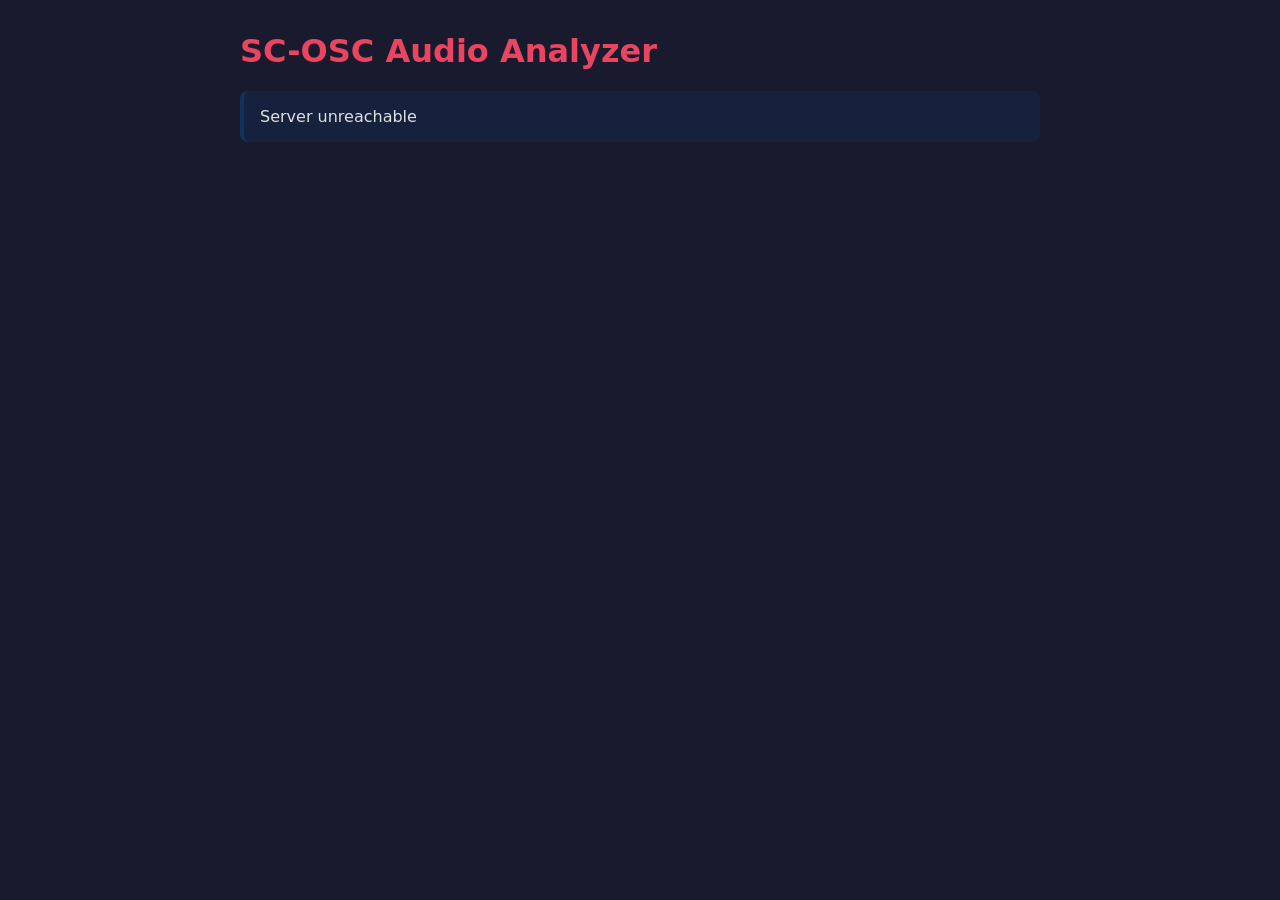
==== web/static/index.html @ 66494f57 "Task #12a: Python web server with aiohttp Set up async web server (web/server.py) with basic routing" ====
<!DOCTYPE html>
<html lang="en">
<head>
    <meta charset="UTF-8">
    <meta name="viewport" content="width=device-width, initial-scale=1.0">
    <title>SC-OSC Audio Analyzer</title>
    <style>
        body { font-family: system-ui, sans-serif; max-width: 800px; margin: 2rem auto; padding: 0 1rem; color: #e0e0e0; background: #1a1a2e; }
        h1 { color: #e94560; }
        .status { padding: 1rem; background: #16213e; border-radius: 8px; margin: 1rem 0; }
        .ok { border-left: 4px solid #0f3460; }
    </style>
</head>
<body>
    <h1>SC-OSC Audio Analyzer</h1>
    <div class="status ok" id="status">Connecting...</div>
    <script>
        fetch('/api/ping')
            .then(r => r.json())
            .then(data => {
                document.getElementById('status').textContent = 'Server: ' + data.status;
            })
            .catch(() => {
                document.getElementById('status').textContent = 'Server unreachable';
            });
    </script>
</body>
</html>
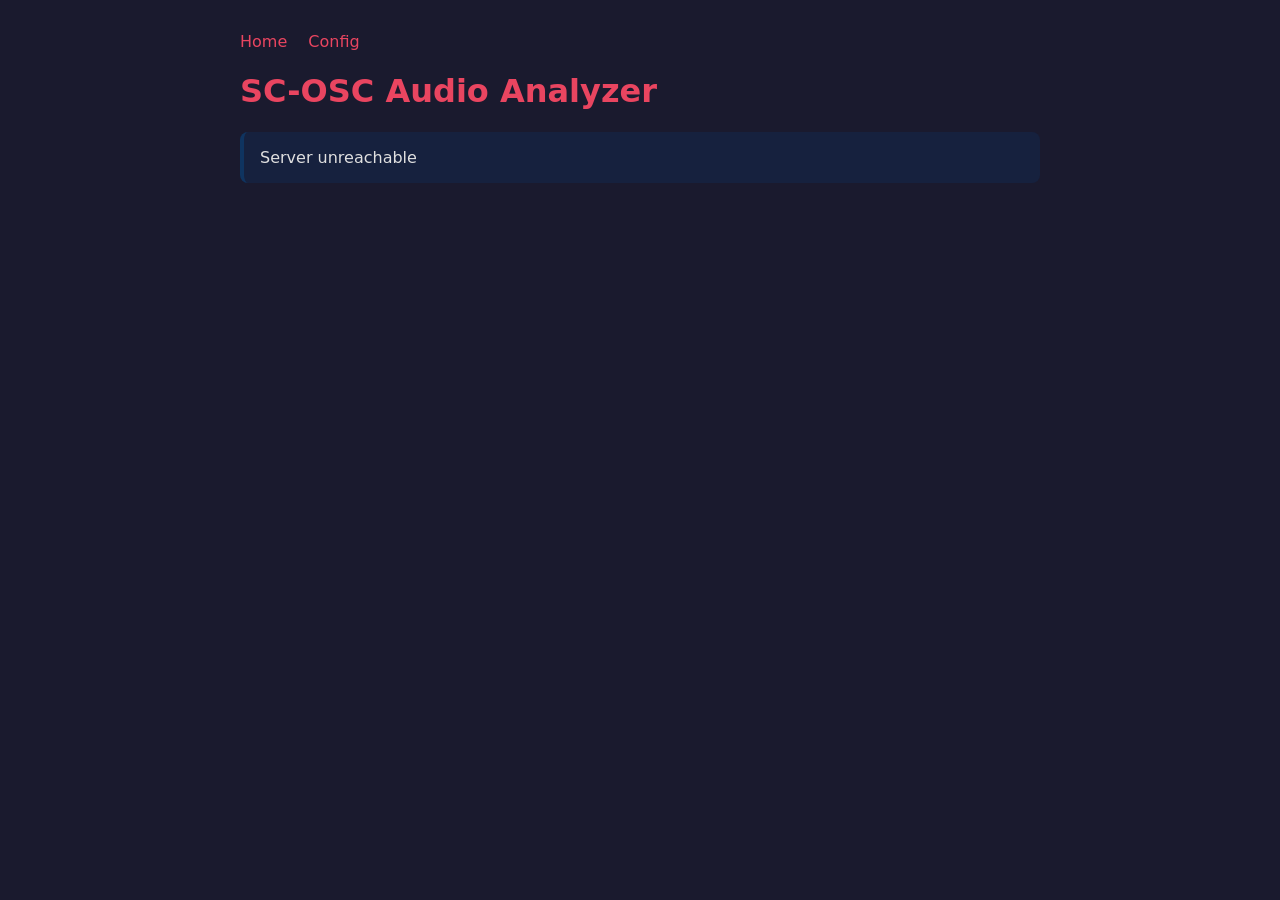
==== commit 2c85dd50: "Task #13: Configuration control page Web UI for viewing and editing all config values, grouped by se" ====
--- a/web/static/index.html
+++ b/web/static/index.html
@@ -9,9 +9,15 @@
         h1 { color: #e94560; }
         .status { padding: 1rem; background: #16213e; border-radius: 8px; margin: 1rem 0; }
         .ok { border-left: 4px solid #0f3460; }
+        .nav a { color: #e94560; text-decoration: none; margin-right: 1rem; }
+        .nav { margin-bottom: 1rem; }
     </style>
 </head>
 <body>
+    <div class="nav">
+        <a href="/">Home</a>
+        <a href="/static/config.html">Config</a>
+    </div>
     <h1>SC-OSC Audio Analyzer</h1>
     <div class="status ok" id="status">Connecting...</div>
     <script>
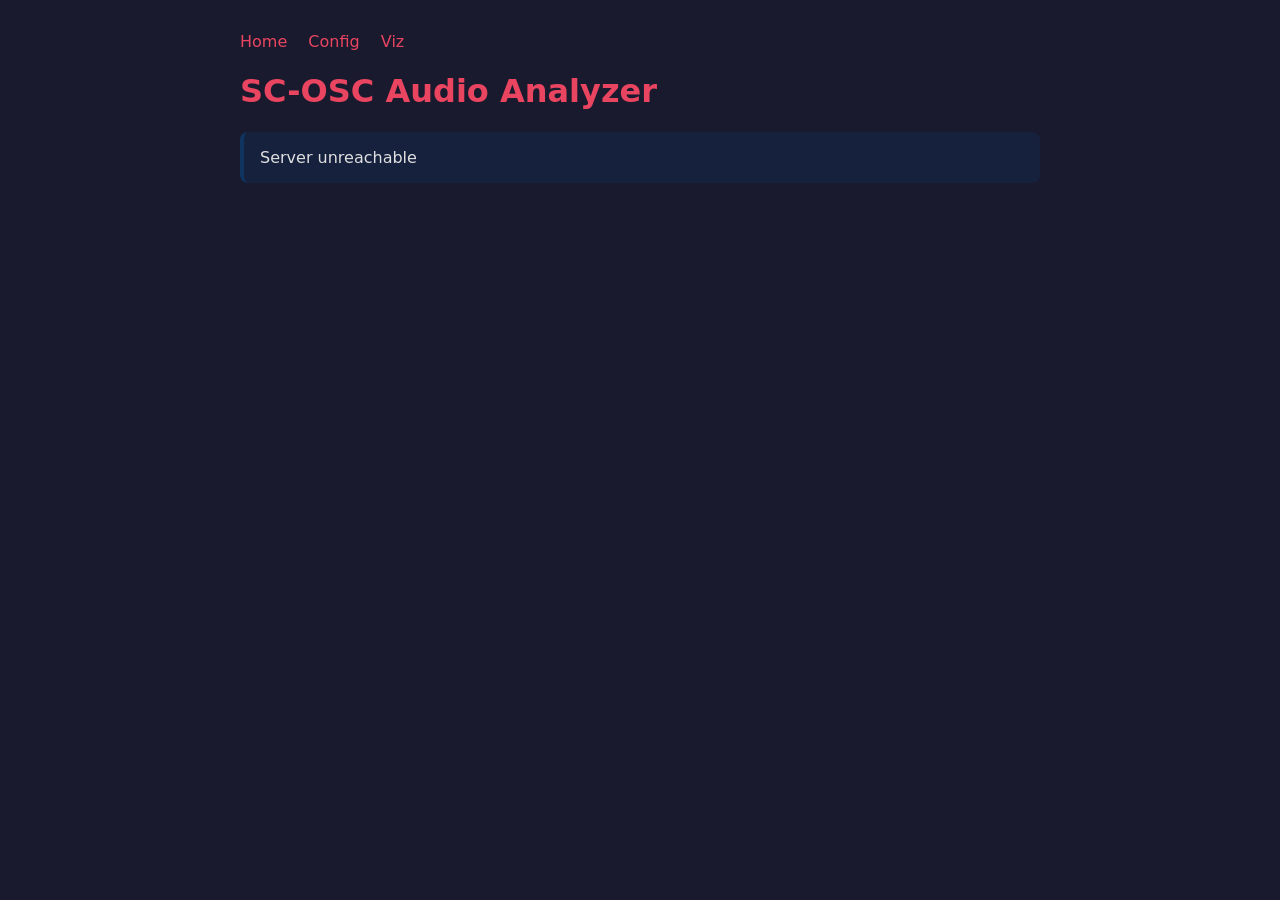
==== commit 94f5f4f2: "Task #14: Live OSC visualization page Spaceship control panel aesthetic with real-time visualization" ====
--- a/web/static/index.html
+++ b/web/static/index.html
@@ -17,6 +17,7 @@
     <div class="nav">
         <a href="/">Home</a>
         <a href="/static/config.html">Config</a>
+        <a href="/static/viz.html">Viz</a>
     </div>
     <h1>SC-OSC Audio Analyzer</h1>
     <div class="status ok" id="status">Connecting...</div>
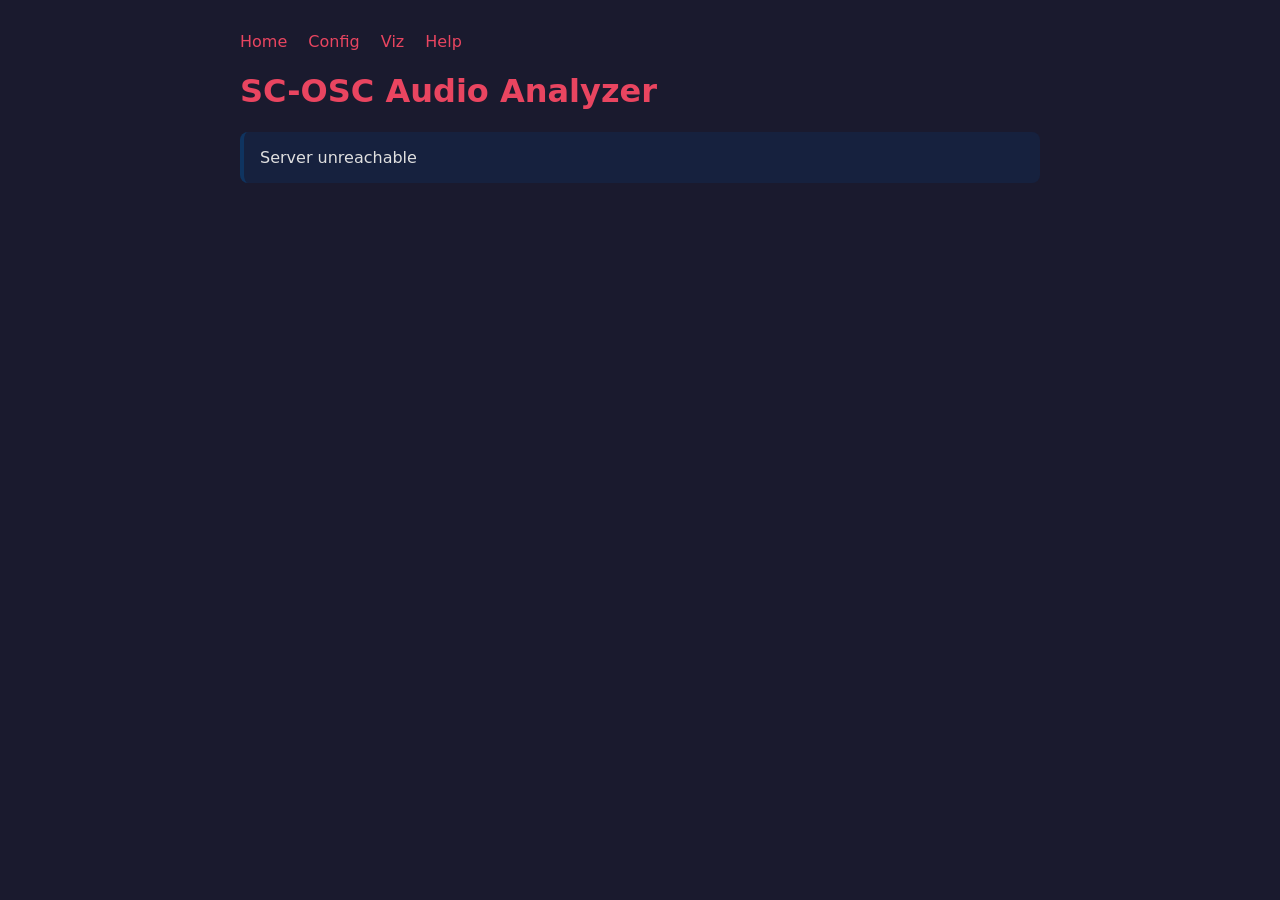
==== commit 86dfc1f2: "Task #16: In-app analysis help page Detailed descriptions of each analysis feature matching analyzer" ====
--- a/web/static/index.html
+++ b/web/static/index.html
@@ -18,6 +18,7 @@
         <a href="/">Home</a>
         <a href="/static/config.html">Config</a>
         <a href="/static/viz.html">Viz</a>
+        <a href="/static/help.html">Help</a>
     </div>
     <h1>SC-OSC Audio Analyzer</h1>
     <div class="status ok" id="status">Connecting...</div>
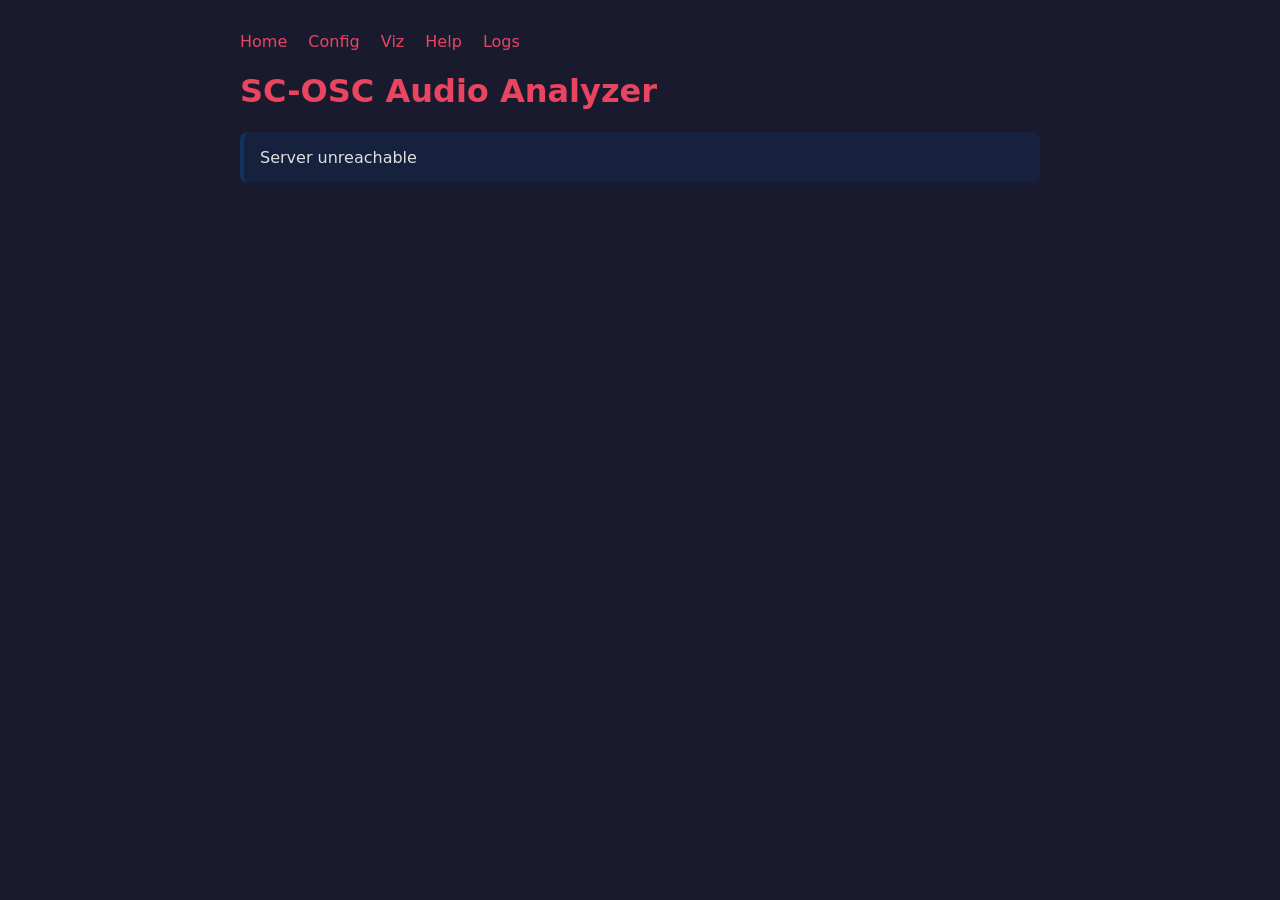
==== commit b959ed01: "Task #21: Web log viewer page Log viewer with source selector (analyzer/web), configurable line coun" ====
--- a/web/static/index.html
+++ b/web/static/index.html
@@ -19,6 +19,7 @@
         <a href="/static/config.html">Config</a>
         <a href="/static/viz.html">Viz</a>
         <a href="/static/help.html">Help</a>
+        <a href="/static/logs.html">Logs</a>
     </div>
     <h1>SC-OSC Audio Analyzer</h1>
     <div class="status ok" id="status">Connecting...</div>
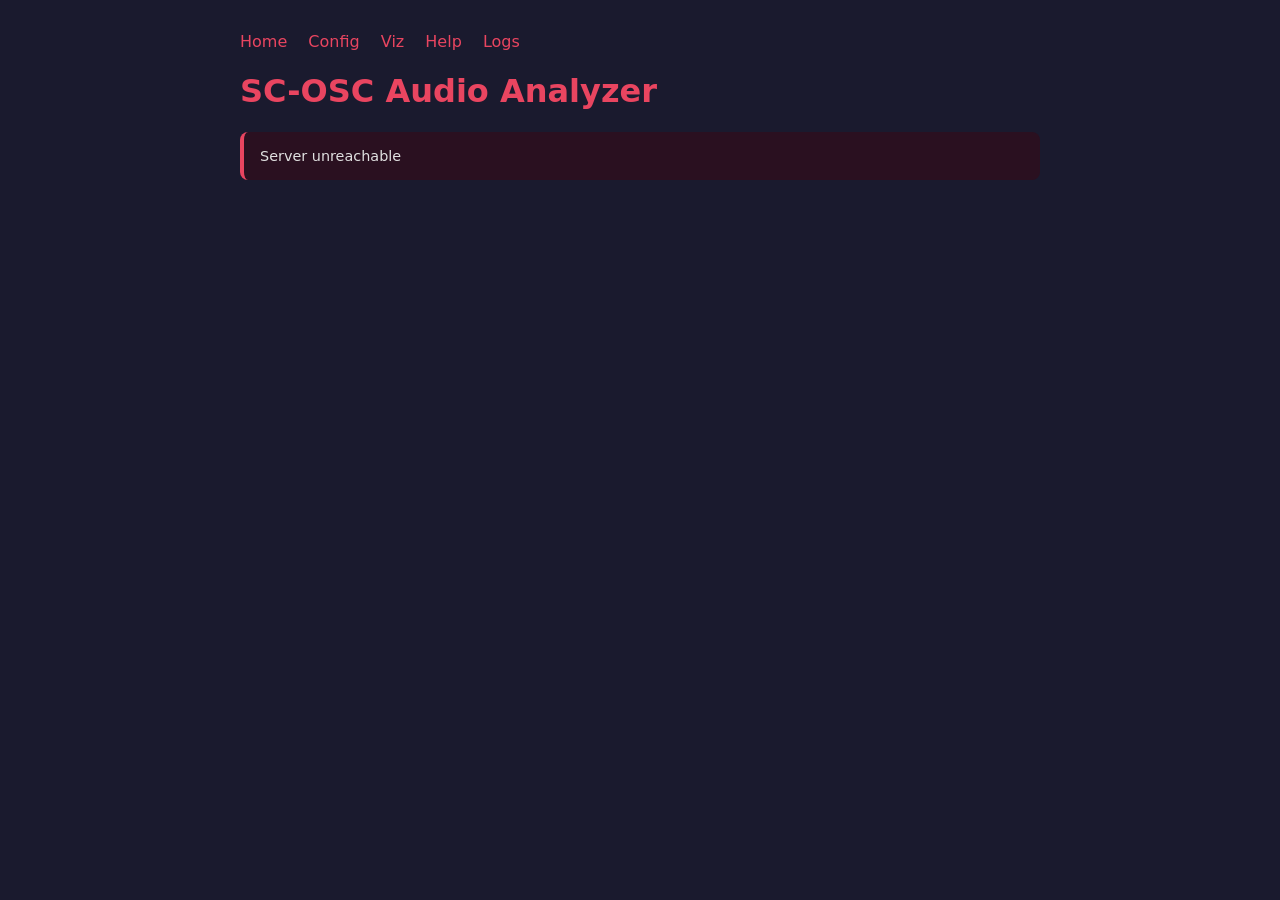
==== commit def2b3c2: "Task #22: CPU temperature monitoring + throttle alerts Server: parse vcgencmd get_throttled flags (u" ====
--- a/web/static/index.html
+++ b/web/static/index.html
@@ -7,10 +7,19 @@
     <style>
         body { font-family: system-ui, sans-serif; max-width: 800px; margin: 2rem auto; padding: 0 1rem; color: #e0e0e0; background: #1a1a2e; }
         h1 { color: #e94560; }
-        .status { padding: 1rem; background: #16213e; border-radius: 8px; margin: 1rem 0; }
+        .status { padding: 1rem; background: #16213e; border-radius: 8px; margin: 1rem 0; font-size: 0.9rem; }
         .ok { border-left: 4px solid #0f3460; }
+        .warning { border-left: 4px solid #ffd700; }
+        .critical { border-left: 4px solid #e94560; background: #2a1020; }
         .nav a { color: #e94560; text-decoration: none; margin-right: 1rem; }
         .nav { margin-bottom: 1rem; }
+        .grid { display: grid; grid-template-columns: repeat(auto-fill, minmax(200px, 1fr)); gap: 0.75rem; margin: 1rem 0; }
+        .card { background: #16213e; border-radius: 8px; padding: 0.75rem 1rem; border-left: 3px solid #0f3460; }
+        .card .label { font-size: 0.7rem; color: #5a5a7a; text-transform: uppercase; letter-spacing: 0.1em; }
+        .card .value { font-size: 1.3rem; color: #fff; margin-top: 0.25rem; }
+        .card .sub { font-size: 0.75rem; color: #5a5a7a; }
+        .card.warn { border-left-color: #ffd700; }
+        .card.crit { border-left-color: #e94560; }
     </style>
 </head>
 <body>
@@ -23,15 +32,91 @@
     </div>
     <h1>SC-OSC Audio Analyzer</h1>
     <div class="status ok" id="status">Connecting...</div>
+    <div class="grid" id="healthGrid" style="display:none"></div>
+    <div class="status" id="throttleAlert" style="display:none"></div>
     <script>
-        fetch('/api/ping')
-            .then(r => r.json())
-            .then(data => {
-                document.getElementById('status').textContent = 'Server: ' + data.status;
-            })
-            .catch(() => {
+        function formatBytes(b) {
+            if (b > 1073741824) return (b / 1073741824).toFixed(1) + ' GB';
+            if (b > 1048576) return (b / 1048576).toFixed(0) + ' MB';
+            return b + ' B';
+        }
+        function formatUptime(s) {
+            const h = Math.floor(s / 3600);
+            const m = Math.floor((s % 3600) / 60);
+            return h > 0 ? h + 'h ' + m + 'm' : m + 'm';
+        }
+
+        async function loadHealth() {
+            try {
+                const resp = await fetch('/api/health');
+                const d = await resp.json();
+                document.getElementById('status').textContent = 'Server: ' + d.status;
+                document.getElementById('status').className = 'status ok';
+
+                const grid = document.getElementById('healthGrid');
+                grid.style.display = '';
+                let cards = '';
+
+                // Uptime
+                cards += `<div class="card"><div class="label">Uptime</div><div class="value">${formatUptime(d.uptime_seconds)}</div></div>`;
+
+                // CPU temp
+                if (d.cpu_temp_c !== undefined) {
+                    const cls = d.temp_alert === 'critical' ? 'crit' : d.temp_alert === 'warning' ? 'warn' : '';
+                    cards += `<div class="card ${cls}"><div class="label">CPU Temp</div><div class="value">${d.cpu_temp_c}&deg;C</div>` +
+                        (d.temp_alert ? `<div class="sub">${d.temp_alert}</div>` : '') + `</div>`;
+                }
+
+                // Load
+                if (d.load_avg && d.load_avg.length) {
+                    cards += `<div class="card"><div class="label">Load (1/5/15m)</div><div class="value">${d.load_avg.map(v => v.toFixed(2)).join(' ')}</div></div>`;
+                }
+
+                // Memory
+                if (d.memory && d.memory.MemTotal) {
+                    const used = d.memory.MemTotal - (d.memory.MemAvailable || d.memory.MemFree || 0);
+                    const pct = Math.round(used / d.memory.MemTotal * 100);
+                    cards += `<div class="card"><div class="label">Memory</div><div class="value">${pct}%</div><div class="sub">${formatBytes(used)} / ${formatBytes(d.memory.MemTotal)}</div></div>`;
+                }
+
+                // Disk
+                if (d.disk && d.disk.total) {
+                    const pct = Math.round(d.disk.used / d.disk.total * 100);
+                    cards += `<div class="card"><div class="label">Disk</div><div class="value">${pct}%</div><div class="sub">${formatBytes(d.disk.free)} free</div></div>`;
+                }
+
+                grid.innerHTML = cards;
+
+                // Throttle alerts
+                const alert = document.getElementById('throttleAlert');
+                if (d.throttle) {
+                    const issues = [];
+                    if (d.throttle.throttled_now) issues.push('CPU throttled');
+                    if (d.throttle.temp_limit_now) issues.push('Temperature limit active');
+                    if (d.throttle.under_voltage_now) issues.push('Under-voltage detected');
+                    if (d.throttle.freq_capped_now) issues.push('Frequency capped');
+                    if (issues.length) {
+                        alert.style.display = '';
+                        alert.className = 'status critical';
+                        alert.textContent = 'Throttle alert: ' + issues.join(', ');
+                    } else if (d.throttle.throttled_occurred || d.throttle.temp_limit_occurred) {
+                        alert.style.display = '';
+                        alert.className = 'status warning';
+                        alert.textContent = 'Throttling occurred since boot (not currently active)';
+                    } else {
+                        alert.style.display = 'none';
+                    }
+                } else {
+                    alert.style.display = 'none';
+                }
+            } catch (e) {
                 document.getElementById('status').textContent = 'Server unreachable';
-            });
+                document.getElementById('status').className = 'status critical';
+            }
+        }
+
+        loadHealth();
+        setInterval(loadHealth, 10000);
     </script>
 </body>
 </html>
